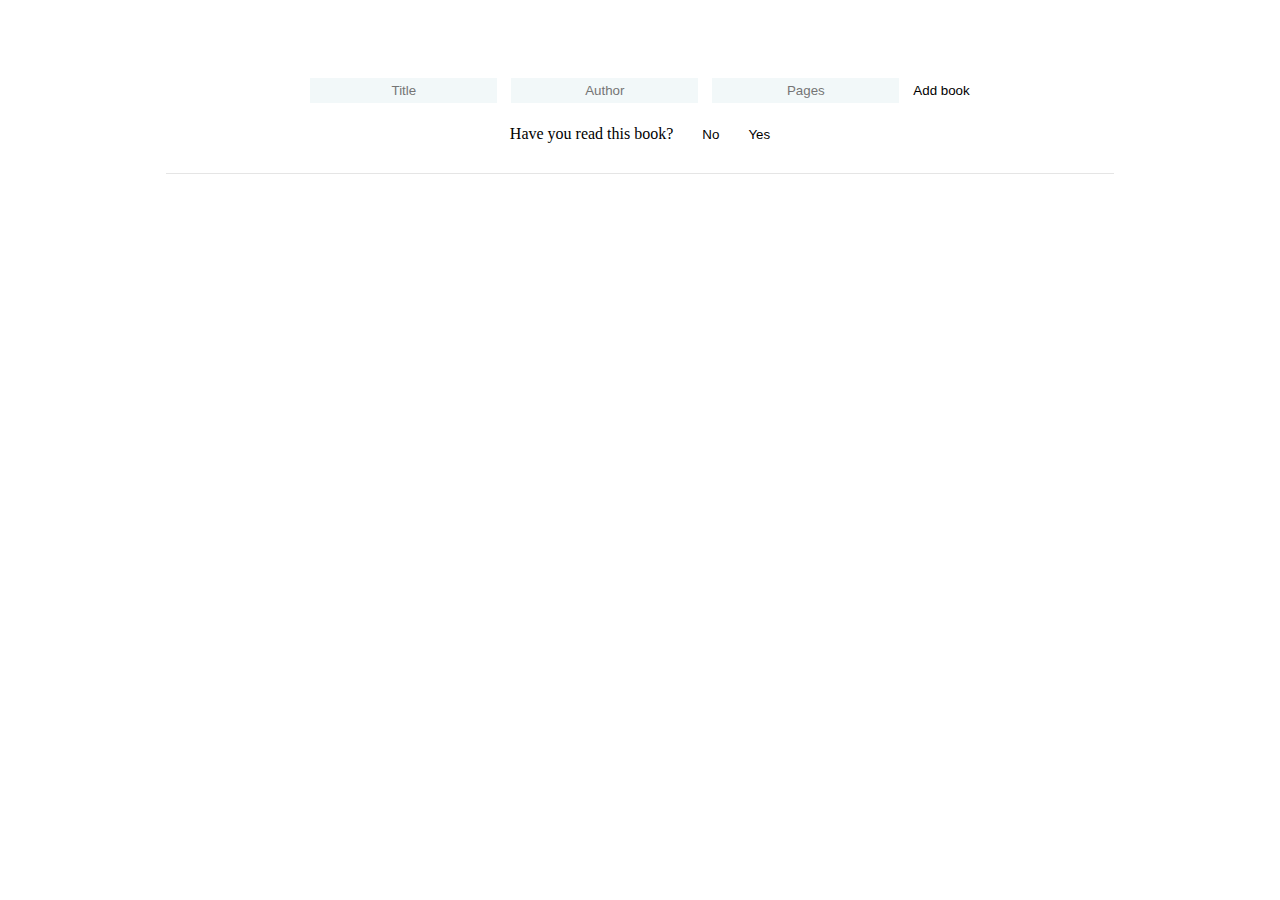
==== index.html @ 951d472c "Rename library.html to index.html" ====
<!DOCTYPE html>
<html>

<head>
    <title>Book exercise</title>
    <meta charset="UTF-8">
    <link rel ="stylesheet" href="style.css">   

</head>


<header>
    
    <div id = "input" autocomplete="off" >
        <label for = "title1"> </label>
        <input type = "text" id="title" class = "user-input" onfocus="this.value=''" placeholder ="Title">
        <label for = "author"> </label>
        <input type = "text" id="author" class = "user-input" onfocus="this.value=''" placeholder ="Author">
        <label for = "pages"></label>
        <input type = "text" id="pages" class = "user-input" onfocus="this.value=''" placeholder ="Pages">
        <button input type = "submit" id = "submit" name ="text"> Add book </button>
    
    <div id="read">
        Have you read this book?
        
         <input type = "radio" id="readNo" class = "read" value ="Not yet read" name = "yesNo">
        <label for = "readNo">No</label>
        <input type = "radio" id="readYes" class = "read" value ="Read" name ="yesNo">
        <label for = "readYes">Yes</label> 

       
    </div>
    
    
    </div>

</header>
<body>

<div id="wrapper" >
    <div id = "books">

    </div>
</div>


<script src = "javascript.js"> </script>

</body>





</html>
---- style.css ----
body, header     {
    display:flex;
    flex-direction: column;
    flex-wrap: wrap;
    justify-content:flex-start;
    align-items: stretch;
    background-color: white;
}

header {
    background-color: white;
    margin-left: -10px;
    margin-right: -10px;
    margin-top: 50px;
}

#wrapper {
    width: 75%;
    margin: 0 auto;
    border-top: solid 1.5px rgba(0,0,0,0.1);
    margin-top: 20px;
}

#input {
    flex-direction: column;
    margin:auto;
    padding-bottom: 10px;
    padding-top: 20px;
}
.user-input {
    margin-right: 10px;
    border: 0;
    background-color: #f2f8f9;
    text-align: center;
    padding: 5px;   
}
label {
    font-size: 13.3333px;
    font-family: Arial;
}

#read {
    margin: auto;
    text-align: center;
    padding-top: 20px;
}

/*Radio buttons*/
.read {
    opacity: 0;
}

label {
    cursor: pointer;
}
input:checked + label {
    color: green;
}

#books {
    margin-top: 30px;
    padding-top: 20px;
    display: flex;
    flex-direction: row; 
    justify-content: center;
    max-width: auto;
    flex-wrap: wrap;
   }

#each-book{
    display: flex;
    margin-top: 10px;
    flex-direction: column;
    align-items: flex-start;
    float: left;
    justify-content: space-around;
    box-shadow: 0 4px 8px 0 rgba(0,0,0,0.2);
    transition: 0.3s;
    padding: 50px;
    padding-top: 0px;
    padding-bottom: 20px;
    margin-bottom: 20px;
    margin-right: 20px;
    max-width: 200px;
    background-color: #f2f8f9;
}

#each-book:hover {
    background-color: white;
}

h5 {
    font-size: large;
    
}

h5, p, #delete-button {
    display: flex;
    align-items: flex-start;
    margin-bottom: 1px;
    padding-bottom: -10px;

}

#delete-button {
    padding: 0;
    border: 0;
    margin-top: 40px;
    background-color: #f2f8f9;

    
}
#submit {
    padding: 0;
    border: 0;
    background-color: white;
}

#submit:hover {
    text-decoration: underline;
}

#delete-button:hover {
    font-weight: 900;
}
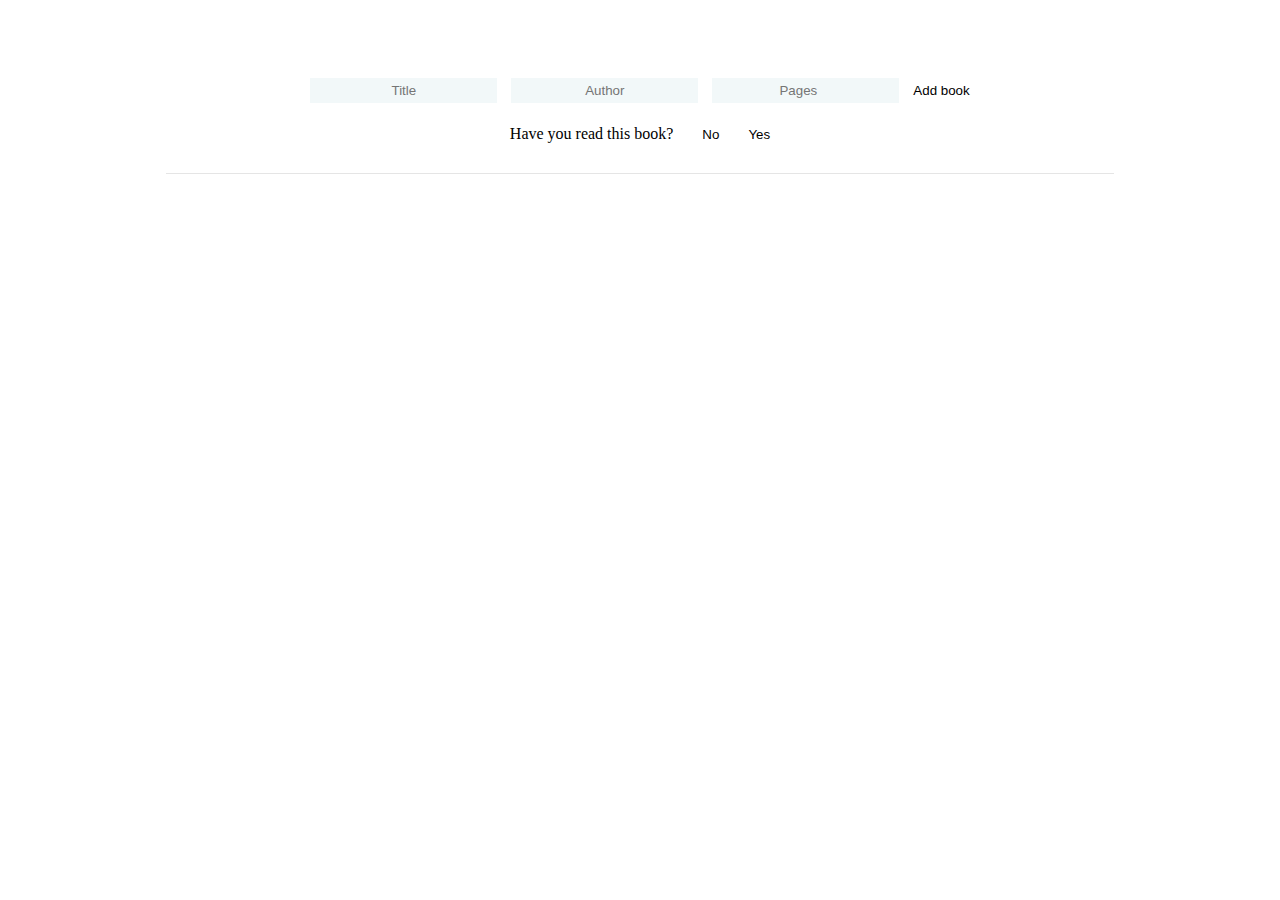
==== commit 196411df: "index.html" ====
--- a/index.html
+++ b/index.html
@@ -17,7 +17,7 @@
         <label for = "author"> </label>
         <input type = "text" id="author" class = "user-input" onfocus="this.value=''" placeholder ="Author">
         <label for = "pages"></label>
-        <input type = "text" id="pages" class = "user-input" onfocus="this.value=''" placeholder ="Pages">
+        <input type = "number" id="pages" class = "user-input" onfocus="this.value=''" placeholder ="Pages">
         <button input type = "submit" id = "submit" name ="text"> Add book </button>
     
     <div id="read">
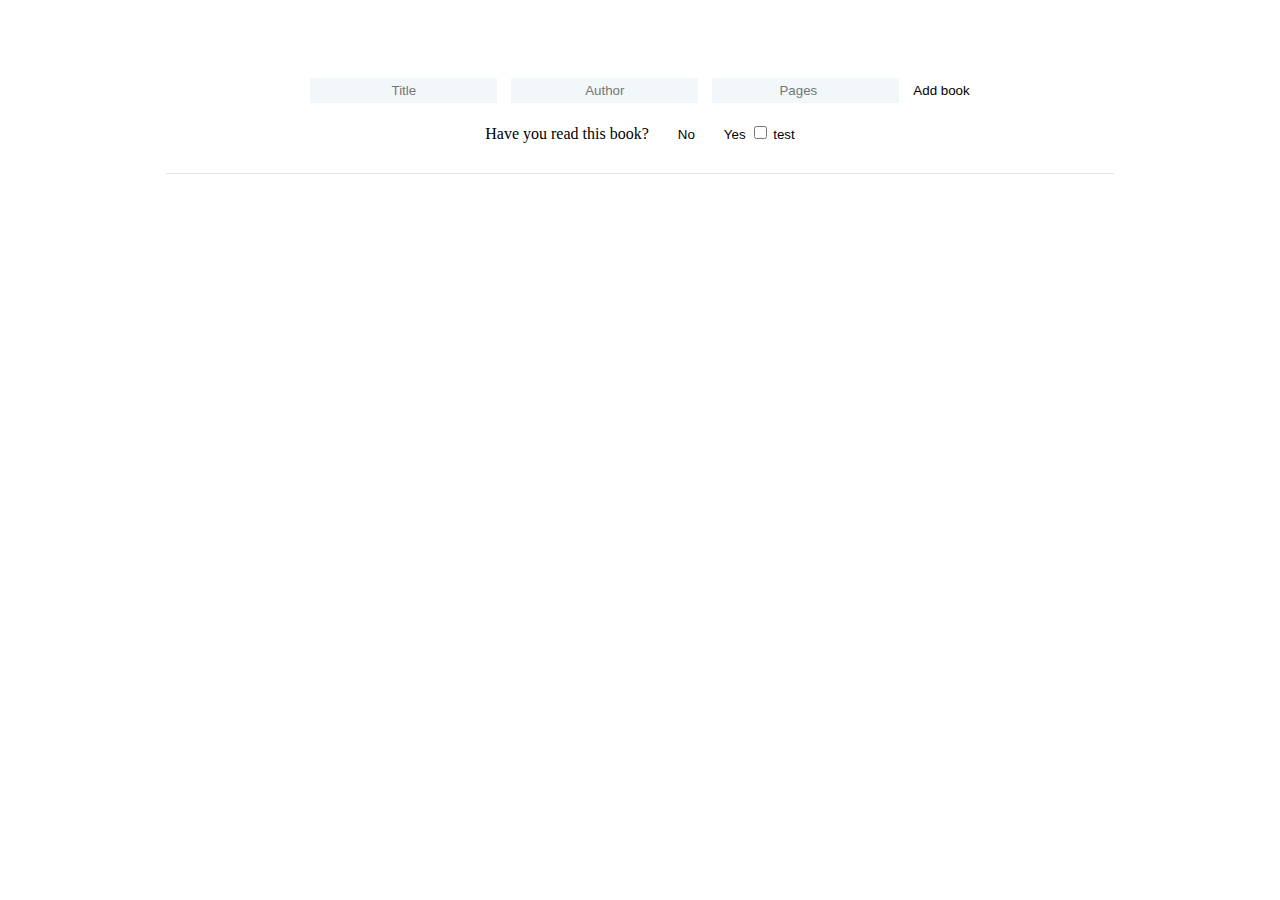
==== commit 29bff162: "90% done with assignment" ====
--- a/index.html
+++ b/index.html
@@ -23,12 +23,15 @@
     <div id="read">
         Have you read this book?
         
-         <input type = "radio" id="readNo" class = "read" value ="Not yet read" name = "yesNo">
+         <input type = "radio" id="readNo" class = "read" value ="No" name = "yesNo">
         <label for = "readNo">No</label>
-        <input type = "radio" id="readYes" class = "read" value ="Read" name ="yesNo">
+        <input type = "radio" id="readYes" class = "read" value ="Yes" name ="yesNo">
         <label for = "readYes">Yes</label> 
 
-       
+        <label for ="test">
+        <input type="checkbox" id="test" name ="test""> test 
+    </label>
+
     </div>
     
     
--- a/style.css
+++ b/style.css
@@ -58,7 +58,7 @@
     color: green;
 }
 
-#books {
+#books, #key{
     margin-top: 30px;
     padding-top: 20px;
     display: flex;
@@ -68,7 +68,7 @@
     flex-wrap: wrap;
    }
 
-#each-book{
+#each-book, #key{
     display: flex;
     margin-top: 10px;
     flex-direction: column;
@@ -85,6 +85,21 @@
     max-width: 200px;
     background-color: #f2f8f9;
 }
+
+#read-checkbox {
+    opacity: ;
+}
+
+/*inside eachbook*/
+#read-checkbox {
+    cursor: pointer;
+}
+
+input:checked + #read-checkbox {
+    color: green;
+}
+
+
 
 #each-book:hover {
     background-color: white;
@@ -124,3 +139,5 @@
 #delete-button:hover {
     font-weight: 900;
 }
+
+
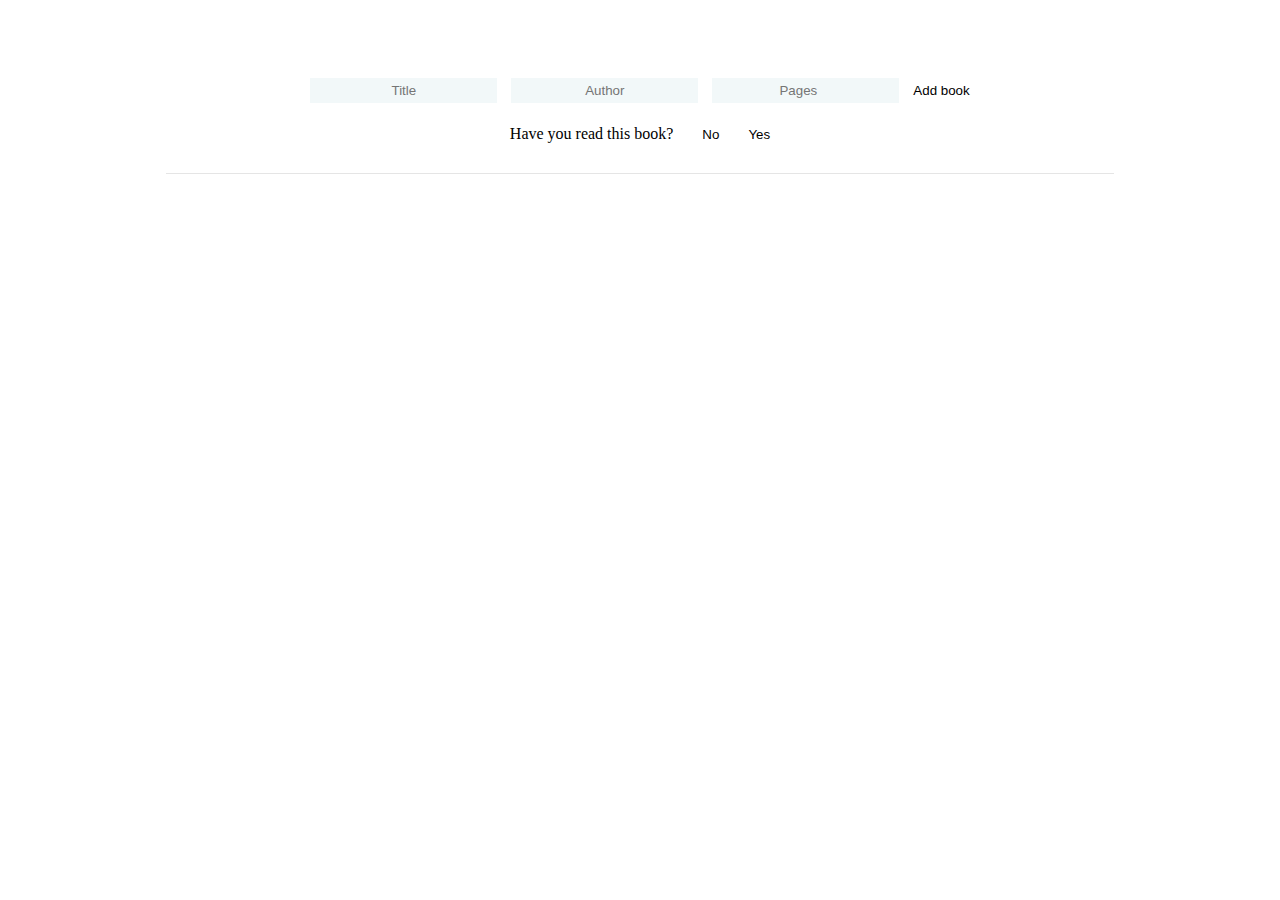
==== commit bb3e4a04: "Changed this keyword" ====
--- a/index.html
+++ b/index.html
@@ -28,9 +28,9 @@
         <input type = "radio" id="readYes" class = "read" value ="Yes" name ="yesNo">
         <label for = "readYes">Yes</label> 
 
-        <label for ="test">
-        <input type="checkbox" id="test" name ="test""> test 
-    </label>
+
+      
+
 
     </div>
     
